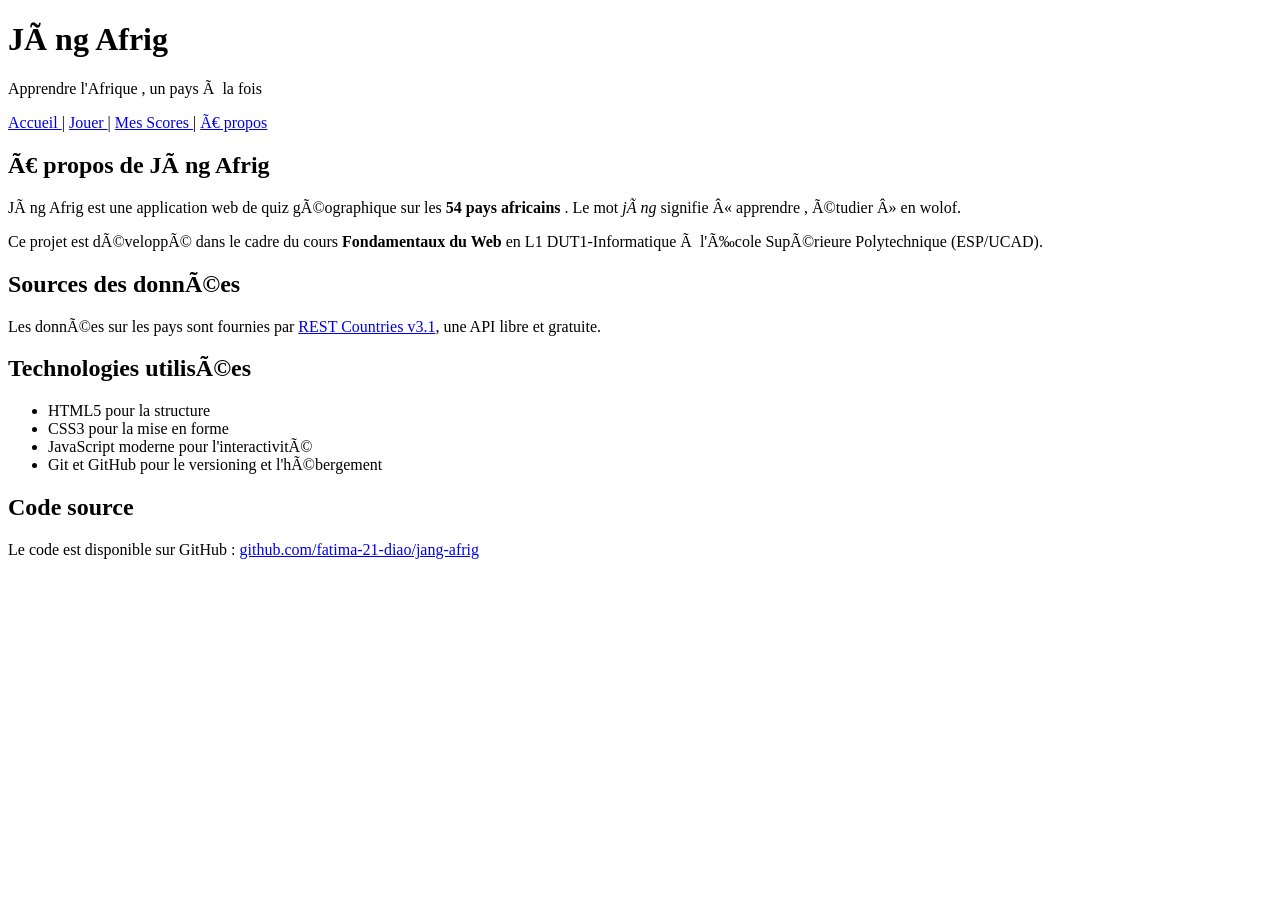
==== apropos.html @ 094a48fd "v0.2 : 5 pages HTML semantiques + formulaire" ====
<!DOCTYPE html>
<html lang="fr">
<head>
<meta charset="UTF -8">
<title >Quiz --- Jàng Afrig </title >
</head>
<body>
<header >
<h1>Jàng Afrig </h1>
<p>Apprendre l'Afrique , un pays à la fois </p>
</header >
<nav>
<a href="index.html">Accueil </a> |
<a href="quiz.html">Jouer </a> |
<a href="scores.html">Mes Scores </a> |
<a href="apropos.html">À propos </a>
</nav>
<main>
<section >
<h2>À propos de Jàng Afrig </h2>
<p>
Jàng Afrig est une application web de quiz géographique sur
les
<strong >54 pays africains </strong >. Le mot <em>jàng</em>
signifie
« apprendre , étudier » en wolof.
</p>
<p>
Ce projet est développé dans le cadre du cours
<strong >Fondamentaux du Web </strong > en L1 DUT1-Informatique
à l'École Supérieure Polytechnique (ESP/UCAD).
</p>
</section >
<section >
<h2>Sources des données</h2>
<p>
Les données sur les pays sont fournies par
<a href="https://restcountries.com">REST Countries v3.1</a>,
une API libre et gratuite.
</p>
</section >
<section >
<h2>Technologies utilisées</h2>
<ul>
<li>HTML5 pour la structure </li>
<li>CSS3 pour la mise en forme </li>
<li>JavaScript moderne pour l'interactivité</li>
<li>Git et GitHub pour le versioning et l'hébergement </li>
</ul>
</section >
<section >
<h2>Code source </h2>
<p>
Le code est disponible sur GitHub :
<a href="https://github.com/fatima-21-diao/jang-afrig">
github.com/fatima-21-diao/jang-afrig
</a>
</p>
</section >
</main>
</body>
</html>
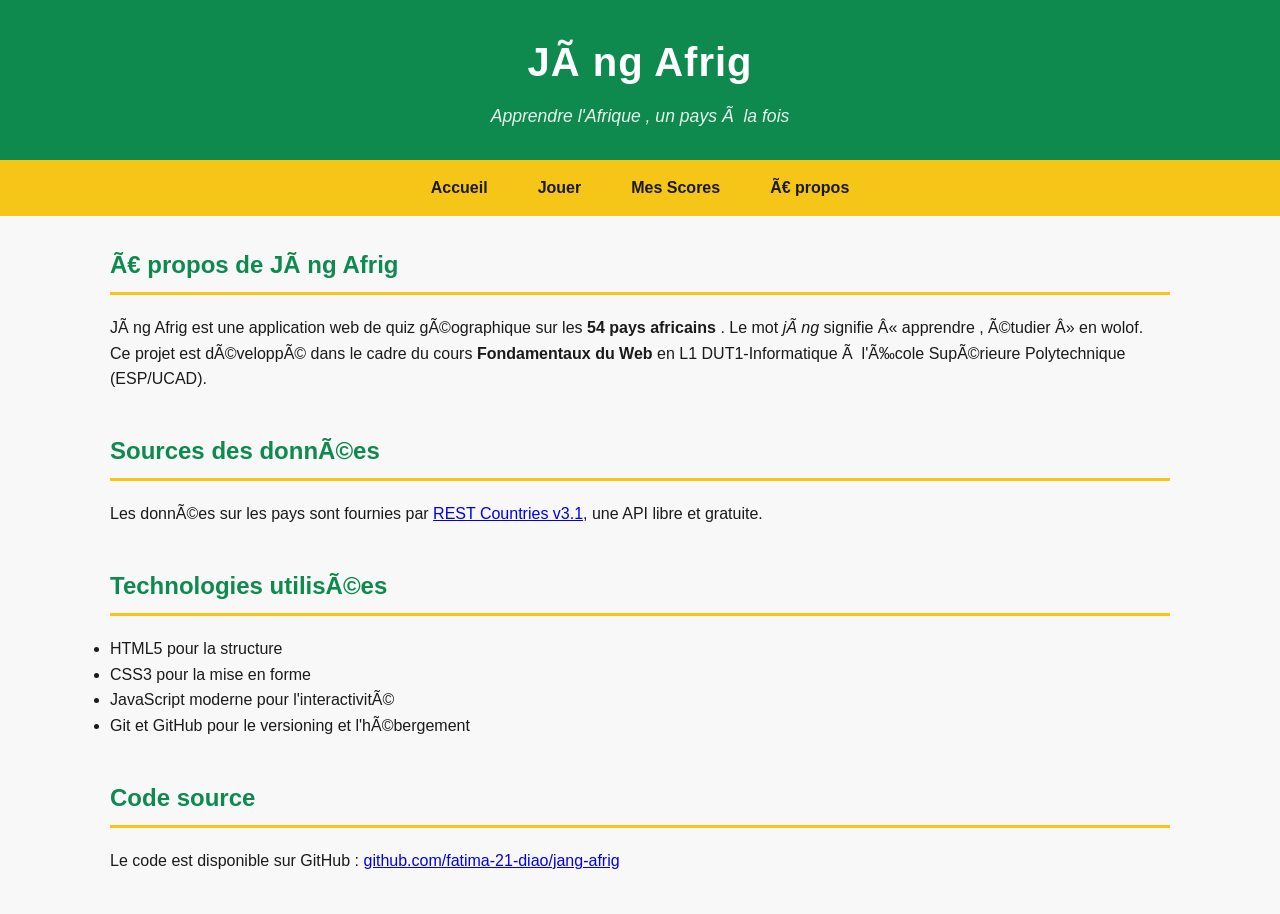
==== commit f255d0c0: "v0.3 : CSS panafricain + Google Fonts" ====
--- a/apropos.html
+++ b/apropos.html
@@ -3,6 +3,12 @@
 <head>
 <meta charset="UTF -8">
 <title >Quiz --- Jàng Afrig </title >
+<link rel="preconnect" href="https://fonts.googleapis.com">
+<link rel="preconnect" href="https://fonts.gstatic.com" crossorigin >
+<link
+href="https://fonts.googleapis.com/css2?family=Poppins:wght@400;600&family=Montserrat:wght@600;700&display=swap"
+rel="stylesheet">
+<link rel="stylesheet" href="style.css">
 </head>
 <body>
 <header >
@@ -10,9 +16,9 @@
 <p>Apprendre l'Afrique , un pays à la fois </p>
 </header >
 <nav>
-<a href="index.html">Accueil </a> |
-<a href="quiz.html">Jouer </a> |
-<a href="scores.html">Mes Scores </a> |
+<a href="index.html">Accueil </a> 
+<a href="quiz.html">Jouer </a> 
+<a href="scores.html">Mes Scores </a> 
 <a href="apropos.html">À propos </a>
 </nav>
 <main>
--- a/style.css
+++ b/style.css
@@ -0,0 +1,171 @@
+/* ===== Reset minimal ===== */
+* {
+box-sizing: border-box;
+margin: 0;
+padding: 0;
+}
+body {
+font-family: sans-serif;
+line-height: 1.6;
+color: #1A1A1A;
+background-color: #F8F8F8;
+}
+/* ===== Palette panafricaine ===== */
+:root {
+--vert: #0E8A4F;
+--jaune: #F5C518;
+--rouge: #C8332E;
+--noir: #1A1A1A;
+--blanc-casse: #F8F8F8;
+}
+body {
+font-family: 'Poppins ', sans-serif;
+line-height: 1.6;
+color: var(--noir);
+background-color: var(--blanc -casse);
+}
+h1, h2, h3 {
+font-family: 'Montserrat ', sans-serif;
+font-weight: 700;
+}
+/* ===== Header ===== */
+header {
+background-color: var(--vert);
+color: white;
+padding: 30px 20px;
+text-align: center;
+}
+header h1 {
+font-size: 2.5rem;
+margin-bottom: 8px;
+letter-spacing: 1px;
+}
+header p {
+font-size: 1.1rem;
+opacity: 0.9;
+font-style: italic;
+}
+/* ===== Navigation ===== */
+nav {
+background-color: var(--jaune);
+padding: 0;
+display: flex;
+justify-content: center;
+flex-wrap: wrap;
+}
+nav a {
+color: var(--noir);
+text-decoration: none;
+font-weight: 600;
+padding: 15px 25px;
+transition: background -color 0.2s;
+}
+nav a:hover {
+background-color: var(--vert);
+color:white;
+}
+/* ===== Section principale ===== */
+main {
+max-width: 1100px;
+margin: 30px auto;
+padding: 0 20px;
+}
+main section {
+margin-bottom: 40px;
+}
+main h2 {
+color: var(--vert);
+border-bottom: 3px solid var(--jaune);
+padding-bottom: 8px;
+margin-bottom: 20px;
+}
+/* ===== Grille de cartes (Flexbox) ===== */
+.modes-grille {
+display: flex;
+flex-wrap: wrap;
+gap: 15px;
+}
+.carte-mode {
+flex: 1 1 200px;
+padding: 20px;
+border-radius: 8px;
+color: var(--noir);
+box-shadow: 0 2px 6px rgba(0, 0, 0, 0.1);
+}
+.carte-mode h3 {
+margin-bottom: 8px;
+}
+.carte-jaune { background-color: var(--jaune); } 
+.carte-rouge { background-color: var(--rouge); color: white; }
+.carte-vert { background-color: var(--vert); color: white; }
+/* ===== Boutons ===== */
+.btn {
+display: inline -block;
+padding: 12px 28px;
+font-size: 1rem;
+font-weight: 600;
+border: none;
+border-radius: 6px;
+cursor: pointer;
+text-decoration: none;
+transition: background -color 0.2s, transform 0.1s;
+}
+.btn-primary {
+background-color: var(--vert);
+color: white;
+}
+.btn-primary:hover {
+background-color: #0a6e3f; /* vert plus foncé */
+}
+.btn-primary:active {
+transform: scale(0.97);
+}
+.btn-secondary {
+background-color: var(--blanc -casse);
+color: var(--noir);
+border: 2px solid var(--noir);
+}
+.btn-secondary:hover {
+background-color: var(--noir);
+color: white;
+}
+/* ===== Tableaux ===== */
+table {
+width: 100%;
+border-collapse: collapse;
+margin-top: 15px;
+box-shadow: 0 2px 6px rgba(0, 0, 0, 0.05);
+}
+th {
+background-color: var(--vert);
+color: white;
+padding: 12px;
+text-align: left;
+}
+td {
+padding: 10px 12px;
+border-bottom: 1px solid #e0e0e0;
+}
+/* Lignes alternées (zébrures) */
+tr:nth-child(even) td {
+background-color: rgba(245, 197, 24, 0.08);
+}
+tr:hover td {
+background-color: rgba(14, 138, 79, 0.1);
+}
+/* ===== Footer ===== */
+footer {
+background-color: var(--noir);
+color: var(--blanc -casse);
+padding: 25px 20px;
+text-align: center;
+margin-top: 50px;
+font-size: 0.9rem;
+}
+footer a {
+color: var(--jaune);
+text-decoration: underline;
+}
+footer a:hover {
+color: white;
+}
